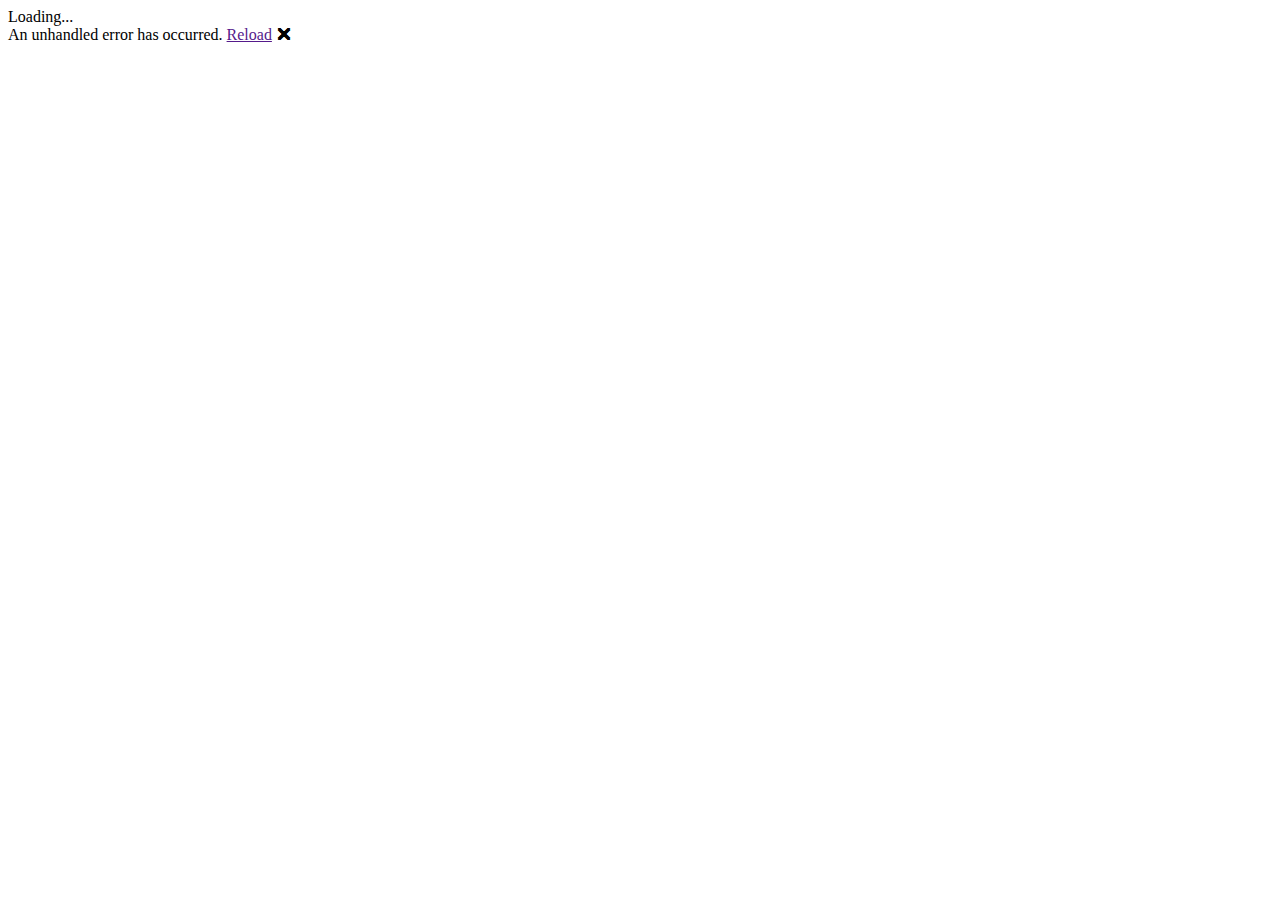
==== index.html @ 12533cf4 "Add files via upload" ====
<!DOCTYPE html>
<html>

<head>
    <meta charset="utf-8" />
    <meta name="viewport" content="width=device-width, initial-scale=1.0, maximum-scale=1.0, user-scalable=no" />
    <title>BlazorW</title>
    <!-- <base href="/" />
    <link href="css/bootstrap/bootstrap.min.css" rel="stylesheet" />
    <link href="css/app.css" rel="stylesheet" />
    <link href="BlazorApp.styles.css" rel="stylesheet" />
    -->

    <link href="https://cdn.jsdelivr.net/npm/bootstrap@5.2.0-beta1/dist/css/bootstrap.min.css" rel="stylesheet" integrity="sha384-0evHe/X+R7YkIZDRvuzKMRqM+OrBnVFBL6DOitfPri4tjfHxaWutUpFmBp4vmVor" crossorigin="anonymous">

    <!-- Blazor.Bootstrap Entry
    <link href="https://cdn.jsdelivr.net/npm/bootstrap@5.1.3/dist/css/bootstrap.min.css" rel="stylesheet" integrity="sha384-1BmE4kWBq78iYhFldvKuhfTAU6auU8tT94WrHftjDbrCEXSU1oBoqyl2QvZ6jIW3" crossorigin="anonymous">
    <link href="_content/Blazor.Bootstrap/blazor.bootstrap.css" rel="stylesheet" />
    <link rel="stylesheet" href="https://cdn.jsdelivr.net/npm/bootstrap-icons@1.8.0/font/bootstrap-icons.css">
    <link href="BlazorBootstrap.UI.styles.css" rel="stylesheet" />
     Blazor.Bootstrap End -->

</head>

<body>
    <div id="app">Loading...</div>

    <div id="blazor-error-ui">
        An unhandled error has occurred.
        <a href="" class="reload">Reload</a>
        <a class="dismiss">🗙</a>
    </div>
    <script src="_framework/blazor.webassembly.js"></script>
    <script src="https://cdn.jsdelivr.net/npm/bootstrap@5.2.0-beta1/dist/js/bootstrap.bundle.min.js" integrity="sha384-pprn3073KE6tl6bjs2QrFaJGz5/SUsLqktiwsUTF55Jfv3qYSDhgCecCxMW52nD2" crossorigin="anonymous"></script>
    <script src="https://cdn.jsdelivr.net/npm/@popperjs/core@2.11.5/dist/umd/popper.min.js" integrity="sha384-Xe+8cL9oJa6tN/veChSP7q+mnSPaj5Bcu9mPX5F5xIGE0DVittaqT5lorf0EI7Vk" crossorigin="anonymous"></script>

   <!-- Blazor.Bootstrap Entry
    <script src="https://cdn.jsdelivr.net/npm/bootstrap@5.1.3/dist/js/bootstrap.bundle.min.js" integrity="sha384-ka7Sk0Gln4gmtz2MlQnikT1wXgYsOg+OMhuP+IlRH9sENBO0LRn5q+8nbTov4+1p" crossorigin="anonymous"></script>
    <script src="_content/Blazor.Bootstrap/blazor.bootstrap.js"></script>
    Blazor.Bootstrap End -->
    
</body>

</html>
---- BlazorApp.styles.css ----
/* _content/BlazorApp/Shared/MainLayout.razor.rz.scp.css */
.page[b-3dsd3z3yec] {
    position: relative;
    display: flex;
    flex-direction: column;
}

.main[b-3dsd3z3yec] {
    flex: 1;
}

.sidebar[b-3dsd3z3yec] {
    background-image: linear-gradient(180deg, rgb(5, 39, 103) 0%, #3a0647 70%);
}

.top-row[b-3dsd3z3yec] {
    background-color: #f7f7f7;
    border-bottom: 1px solid #d6d5d5;
    justify-content: flex-end;
    height: 3.5rem;
    display: flex;
    align-items: center;
}

    .top-row[b-3dsd3z3yec]  a, .top-row .btn-link[b-3dsd3z3yec] {
        white-space: nowrap;
        margin-left: 1.5rem;
    }

    .top-row a:first-child[b-3dsd3z3yec] {
        overflow: hidden;
        text-overflow: ellipsis;
    }

@media (max-width: 640.98px) {
    .top-row:not(.auth)[b-3dsd3z3yec] {
        display: none;
    }

    .top-row.auth[b-3dsd3z3yec] {
        justify-content: space-between;
    }

    .top-row a[b-3dsd3z3yec], .top-row .btn-link[b-3dsd3z3yec] {
        margin-left: 0;
    }
}

@media (min-width: 641px) {
    .page[b-3dsd3z3yec] {
        flex-direction: row;
    }

    .sidebar[b-3dsd3z3yec] {
        width: 250px;
        height: 100vh;
        position: sticky;
        top: 0;
    }

    .top-row[b-3dsd3z3yec] {
        position: sticky;
        top: 0;
        z-index: 1;
    }

    .main > div[b-3dsd3z3yec] {
        padding-left: 2rem !important;
        padding-right: 1.5rem !important;
    }
}
/* _content/BlazorApp/Shared/NavMenu.razor.rz.scp.css */
.navbar-toggler[b-7cxxmz0cwl] {
    background-color: rgba(255, 255, 255, 0.1);
}

.top-row[b-7cxxmz0cwl] {
    height: 3.5rem;
    background-color: rgba(0,0,0,0.4);
}

.navbar-brand[b-7cxxmz0cwl] {
    font-size: 1.1rem;
}

.oi[b-7cxxmz0cwl] {
    width: 2rem;
    font-size: 1.1rem;
    vertical-align: text-top;
    top: -2px;
}

.nav-item[b-7cxxmz0cwl] {
    font-size: 0.9rem;
    padding-bottom: 0.5rem;
}

    .nav-item:first-of-type[b-7cxxmz0cwl] {
        padding-top: 1rem;
    }

    .nav-item:last-of-type[b-7cxxmz0cwl] {
        padding-bottom: 1rem;
    }

    .nav-item[b-7cxxmz0cwl]  a {
        color: #d7d7d7;
        border-radius: 4px;
        height: 3rem;
        display: flex;
        align-items: center;
        line-height: 3rem;
    }

.nav-item[b-7cxxmz0cwl]  a.active {
    background-color: rgba(255,255,255,0.25);
    color: white;
}

.nav-item[b-7cxxmz0cwl]  a:hover {
    background-color: rgba(255,255,255,0.1);
    color: white;
}

@media (min-width: 641px) {
    .navbar-toggler[b-7cxxmz0cwl] {
        display: none;
    }

    .collapse[b-7cxxmz0cwl] {
        /* Never collapse the sidebar for wide screens */
        display: block;
    }
}
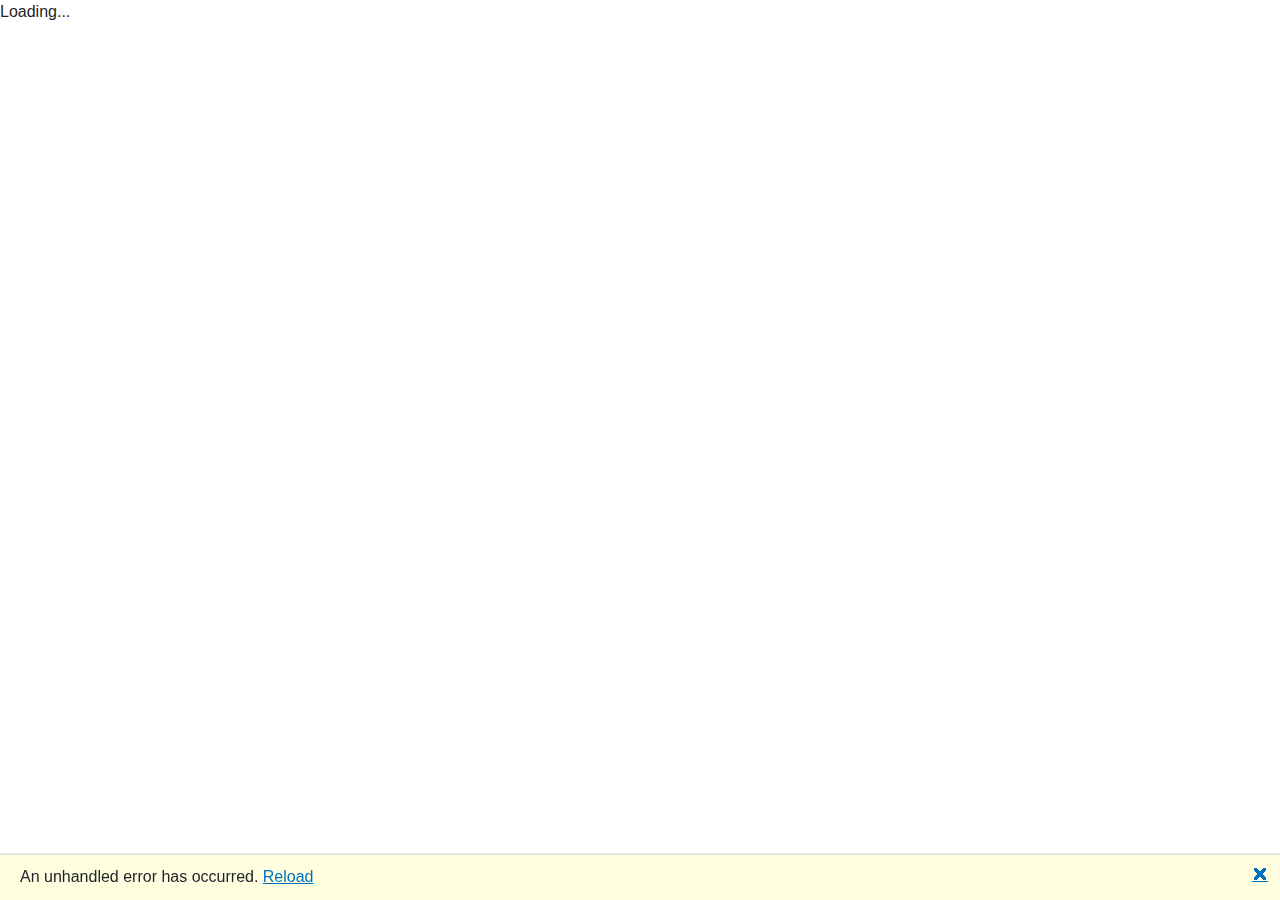
==== commit a59548b6: "Add files via upload" ====
--- a/index.html
+++ b/index.html
@@ -1,25 +1,14 @@
 <!DOCTYPE html>
-<html>
+<html lang="en">
 
 <head>
     <meta charset="utf-8" />
     <meta name="viewport" content="width=device-width, initial-scale=1.0, maximum-scale=1.0, user-scalable=no" />
-    <title>BlazorW</title>
-    <!-- <base href="/" />
+    <title>MyAPPW</title>
+    <!-- <base href="/" /> -->
     <link href="css/bootstrap/bootstrap.min.css" rel="stylesheet" />
     <link href="css/app.css" rel="stylesheet" />
-    <link href="BlazorApp.styles.css" rel="stylesheet" />
-    -->
-
-    <link href="https://cdn.jsdelivr.net/npm/bootstrap@5.2.0-beta1/dist/css/bootstrap.min.css" rel="stylesheet" integrity="sha384-0evHe/X+R7YkIZDRvuzKMRqM+OrBnVFBL6DOitfPri4tjfHxaWutUpFmBp4vmVor" crossorigin="anonymous">
-
-    <!-- Blazor.Bootstrap Entry
-    <link href="https://cdn.jsdelivr.net/npm/bootstrap@5.1.3/dist/css/bootstrap.min.css" rel="stylesheet" integrity="sha384-1BmE4kWBq78iYhFldvKuhfTAU6auU8tT94WrHftjDbrCEXSU1oBoqyl2QvZ6jIW3" crossorigin="anonymous">
-    <link href="_content/Blazor.Bootstrap/blazor.bootstrap.css" rel="stylesheet" />
-    <link rel="stylesheet" href="https://cdn.jsdelivr.net/npm/bootstrap-icons@1.8.0/font/bootstrap-icons.css">
-    <link href="BlazorBootstrap.UI.styles.css" rel="stylesheet" />
-     Blazor.Bootstrap End -->
-
+    <link href="MyAPPW.styles.css" rel="stylesheet" />
 </head>
 
 <body>
@@ -31,14 +20,6 @@
         <a class="dismiss">🗙</a>
     </div>
     <script src="_framework/blazor.webassembly.js"></script>
-    <script src="https://cdn.jsdelivr.net/npm/bootstrap@5.2.0-beta1/dist/js/bootstrap.bundle.min.js" integrity="sha384-pprn3073KE6tl6bjs2QrFaJGz5/SUsLqktiwsUTF55Jfv3qYSDhgCecCxMW52nD2" crossorigin="anonymous"></script>
-    <script src="https://cdn.jsdelivr.net/npm/@popperjs/core@2.11.5/dist/umd/popper.min.js" integrity="sha384-Xe+8cL9oJa6tN/veChSP7q+mnSPaj5Bcu9mPX5F5xIGE0DVittaqT5lorf0EI7Vk" crossorigin="anonymous"></script>
-
-   <!-- Blazor.Bootstrap Entry
-    <script src="https://cdn.jsdelivr.net/npm/bootstrap@5.1.3/dist/js/bootstrap.bundle.min.js" integrity="sha384-ka7Sk0Gln4gmtz2MlQnikT1wXgYsOg+OMhuP+IlRH9sENBO0LRn5q+8nbTov4+1p" crossorigin="anonymous"></script>
-    <script src="_content/Blazor.Bootstrap/blazor.bootstrap.js"></script>
-    Blazor.Bootstrap End -->
-    
 </body>
 
 </html>
